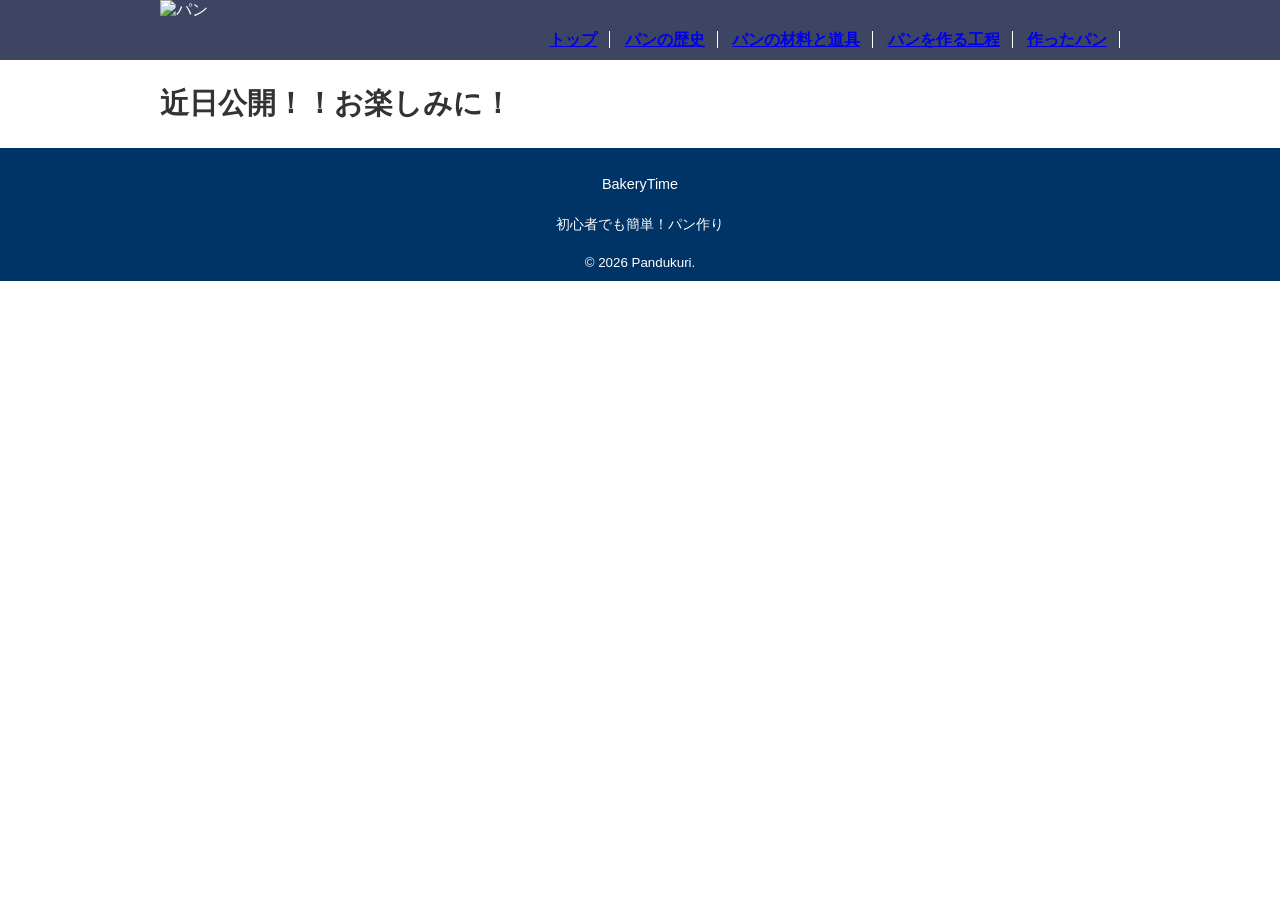
==== 2pan-rekisi.html @ 3dfd7dcc "Add files via upload" ====
<!DOCTYPE html>
<html lang="ja">

<head>
    <meta charset="UTF-8">
    <title>パンの歴史：パン作り</title>
    <link rel="stylesheet" href="css/mystyle.css">
</head>

<body>
    <header>
        <div class="header-in">
            <!-- トップページのロゴ画像 -->
            <img src="image/IMG_0395.jpeg" height="56" alt="パン">
            <nav>
                <ul>
                    <li><a href="index.html">トップ</a></li>
                    <li><a href="2pan-rekisi.html">パンの歴史</a></li>
                    <li><a href="3Zairyo-Dougu.html">パンの材料と道具</a></li>
                    <li><a href="4pan-koutei.html">パンを作る工程</a></li>
                    <li><a href="5Tukuta-pan.html">作ったパン</a></li>
                </ul>
            </nav>
        </div>
    </header>

    <article>
        <h1>近日公開！！お楽しみに！</h1>
        
        <section>  
        </section>
    

    </article>
    <footer>
        <p>BakeryTime</p>
        <p>初心者でも簡単！パン作り</p>
        <small>&copy; 2026 Pandukuri.</small> 
    </footer>
</body>

</html>
---- css/mystyle.css ----
@charset "utf-8";
body{
	background-color:#ffffff;
	color:#333333;
	font-family: "メイリオ","Hiragino Sans",sans-serif;
	margin: 0;
	padding: 0;
}
p{
	font-size: 90%;
	line-height: 1.8;
}

h1{
	font-size: 180%;
}
h1-1{
	font-size: 120%;
	font-weight: bold;
}
h1-2{
	font-size: 80%;
}

h2{
	font-size: 120%;
	border-bottom: 1px dashed #036;
	border-left: 10px solid #036;
	padding-left: 7px;
}

footer{
	text-align: center;
	background-color: #036;
	color: #ffffff;
	padding-top: 10px;
	padding-bottom: 10px;
	margin: 0;
}

article{
	position: relative;
	clear: both;
	width: 960px;
	margin-left: auto;
	margin-right: auto;
}

.catch{
	position: absolute;
	top: 20px;
	left: 30px;
	color: #ffffff;
	text-shadow: 0px 5px 10px #000;
	background-color: rgba(0,0,0,0.2);
	/* width: 600px; */
}

header{
	background-color: rgb(61, 69, 99);
	color: #fff;
}

ul{
	list-style-type: none;
	padding-left: 0
	font-size 90px;
	line-height: 1.8
}

ul time{
	background-color: #999;
	color: #fff;
	border-radius: 10px;
	font-size: 90%;
	padding-left: 5px;
	padding-right: 5px;
	margin-right: 5px;

}

nav ul{
	font-weight: bold;
	text-align: right;
	padding-top: 26px;
	padding-bottom: 5px;
	margin: 0;
}

nav li{
	display: inline;
	padding-left: 10px;
	padding-right: 12px;
	border-right: 1px solid #fff;
}

nav ul a:hover{
	color:#fc0
}

nav ul a:active{
	color:#f00
}

header img {
	float: left;
}

.header-in {
	width: 960px;
	margin-left: auto;
	margin-right: auto;
}

.sub-h1 {
	background: linear-gradient(to left,#fff,#dcdcdc); 
	padding-top: 5px;
	padding-left: 10px;
	border-left: 15px solid #036;
}

.Tate-Tango{
display: flex;
flex-direction: column;/*縦並びにする記述*/
gap: 10px;	/*単語と単語の間の余白*/
}

.point-list {
	border: 1px solid green;
	list-style-image: url(../image/list.gif);
	margin-left: 10px;
	font-weight: bold;

}

.point-img {
	box-shadow: 0px 0px 10px 3px #aaaa ; #影の大きさの縦、横、広がり幅、さらに広げる幅
	border-radius: 10px;
}
.right-block-text{
	width: fit-content;/*塊の横幅を文字の長さに合わせる*/
	padding-left: 30px;/*右側に作りたい空白のサイズ*/
	text-align: left;/*文字自体は左揃え（省略しても左揃えになります）*/
}




/*材料用だー*/
.ingredient-list {
  list-style: none; /* 行頭の点を消す */
  padding: 0;
  margin: 0;
  width: 250px; /* 全体の幅を調整 */
}

.ingredient-list li {
  display: flex; /* 左右に並べる */
  justify-content: space-between; /* 左右端に配置 */
  border-bottom: 1px dotted #ccc; /* 区切り線（任意） */
  padding: 4px 0;
}

.ingredient-list .name {
  text-align: left;
}

.ingredient-list .amount {
  text-align: right;
  width: 60px; /* 数字部分の幅を固定（調整可） */
}



/* 959px以下の場合 */
@media (max-width: 959px){
	header img{
		float: none;
	}

	nav ul{
		text-align: left;
		padding: 0;
		margin-left: 10px;
		border: 1px solid lime;
	}

	article {
		width: auto;
	}


	article img{
		max-width: 100%; #画像の幅を画面の幅にそろえる
		height: auto;    #画像の比率を維持してる
	}

	.header-in{
		width: auto; #メニューの欄の折り返し設定
	}
}

/* 600px以下の場合 */
@media (max-width:600px){ 
	nav li {
		font-size: 75%;
		padding-left: 2px;
		padding-right: 2px;
	}
	footer{
		font-size: 75%
	}
		.catch{
		top: 5px;
		left: 10px;
	}

}
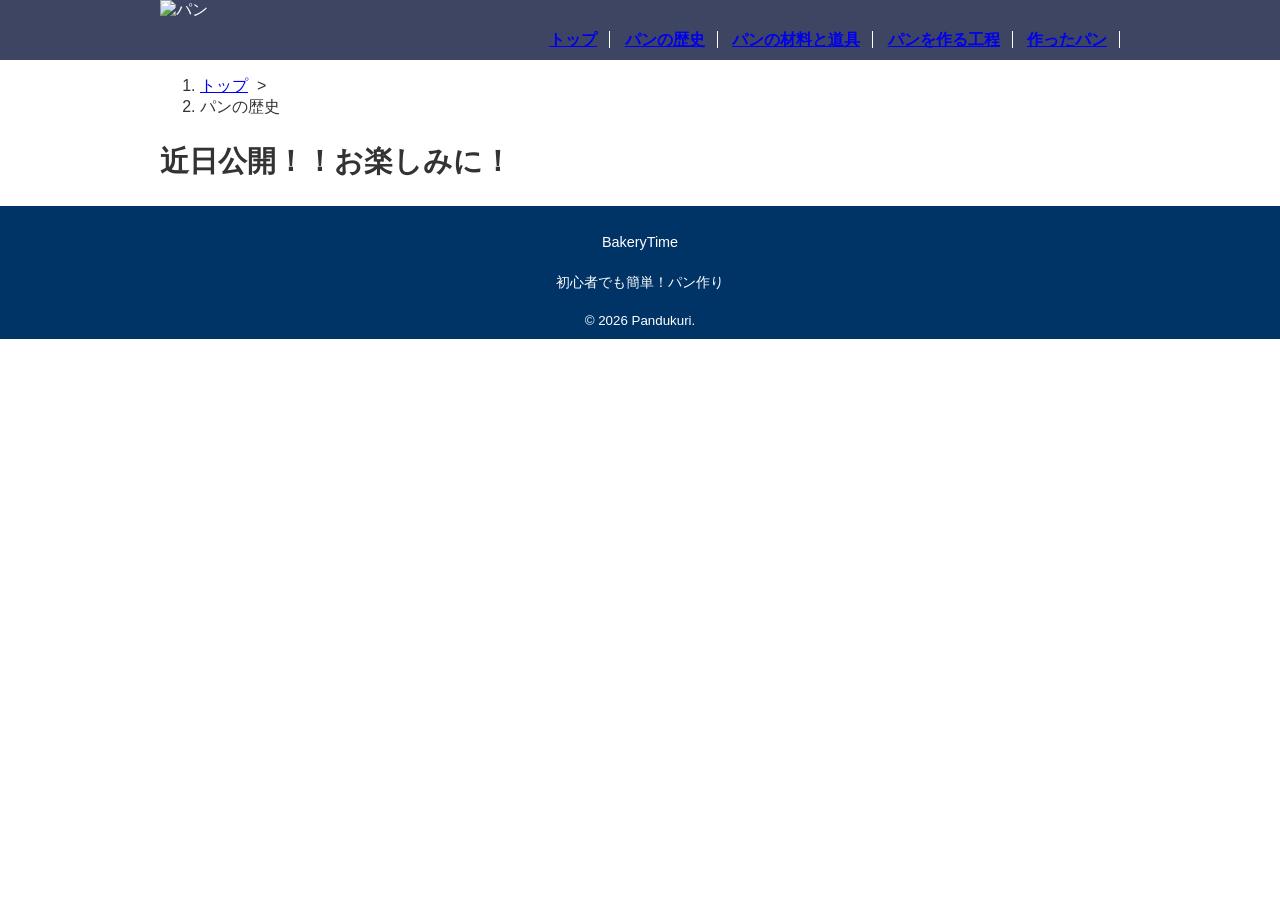
==== commit a99b0642: "Add files via upload" ====
--- a/2pan-rekisi.html
+++ b/2pan-rekisi.html
@@ -25,6 +25,11 @@
     </header>
 
     <article>
+         <ol>
+            <li><a href="index.html">トップ</a>&nbsp;&nbsp;&gt;</li>
+            <li>パンの歴史</li>
+        </ol>
+
         <h1>近日公開！！お楽しみに！</h1>
         
         <section>  
